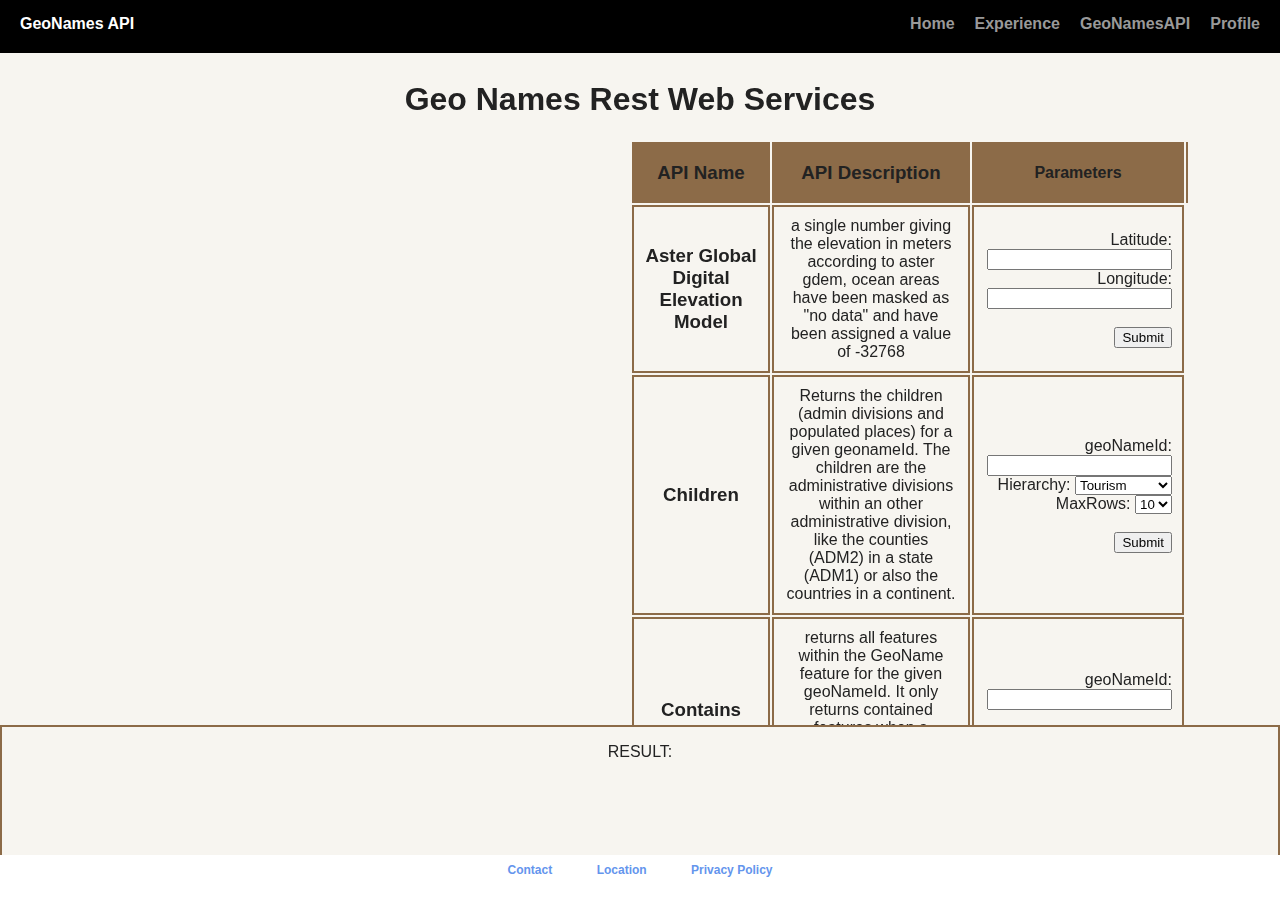
==== project1/geonamesapi.html @ 06eac4b5 "Added portfolio projects" ====
<!doctype html>
	<head>
		<meta charset="utf-8">
		<title>GeoNames API</title>
		<meta name="description" content="AJAX/PHP/CURL/JSON example">
		<meta name="author" content="Venkata Suresh B">
		<link rel="stylesheet" type="text/css" href="./libs/css/style.css" />
		<link href="https://fonts.googleapis.com/css?family=Oswald" rel="stylesheet">
	</head>
  
  <div class="main-nav">
    <ul class="nav">
      <li class="name">GeoNames API</li>
      <li><a href="./../index.html">Home</a></li>
      <li><a href="../experience.html">Experience</a></li>
      <li><a href="./geonamesapi.html">GeoNamesAPI</a></li>
      <li><a href="./../index.html">Profile</a></li>
    </ul>
  </div>
  <div class="container">
    <div class="header"><h1>Geo Names Rest Web Services</h1></div>
  <div class="left"></div>
  <div class="center">
    <table>
      <thead>
        <tr>
          <th class="tbl-hdr"><h3>API Name</h3></th>
          <th class="tbl-hdr"><h3>API Description</h3></th>
          <th>Parameters</th>
		  <th></th>
        </tr>  
      </thead>
      <tbody>
        <tr>
          <td class="tbl-col1"><h3>Aster Global Digital Elevation Model</h3></td>
          <td class="tbl-col2">a single number giving the elevation in meters according to aster gdem, ocean areas have been masked as "no data" and have been assigned a value of -32768 </td>
		  <td class="tbl-col3">
        <label for="latitude"> Latitude:  </label>
        <input type="text" id="latitude" name="latitude"><br>
        <label for="longitude">Longitude: </label>
        <input type="text" id="longitude" name="longitude"><br><br>
        <button id="agdebtnRun">Submit</button>
      </td>
        </tr>
        <tr>
          <td class="tbl-col1"><h3>Children</h3></td>
          <td class="tbl-col2">Returns the children (admin divisions and populated places) for a given geonameId. The children are the administrative divisions within an other administrative division, like the counties (ADM2) in a state (ADM1) or also the countries in a continent.</td>
		  <td class="tbl-col3">
        <label for="geonameId"> geoNameId:  </label>
        <input type="text" id="geonameId" name="geonameId"><br>
        <label for="selHierarchy"> Hierarchy: </label>
        <select id="selHierarchy">
          <option value="tourism">Tourism</option>
          <option value="geography">Geography</option>
          <option value="dependency">Dependency</option>
        </select><br>
        <label for="selMaxrows"> MaxRows: </label>
        <select id="selMaxrows"> 
          <option value="10">10</option>
          <option value="20">20</option>
          <option value="30">30</option>
          <option value="40">40</option>
          <option value="50">50</option>
        </select><br><br>
        <button id="childrenbtnRun">Submit</button></td>
          </tr>
        <tr>
          <td class="tbl-col1"><h3>Contains</h3></td>
          <td class="tbl-col2">returns all features within the GeoName feature for the given geoNameId. It only returns contained features when a polygon boundary for the input feature is defined. </td>
		  <td class="tbl-col3">
        <label for="congeonameId"> geoNameId:  </label>
        <input type="text" id="congeonameId" name="congeonameId"><br><br>
        <button id="containsbtnRun">Submit</button></td>
        </tr>
        <tr>
          <td class="tbl-col1"><h3>ContryCode</h3></td>
          <td class="tbl-col2">The iso country code of any given point. </td>
		  <td class="tbl-col3">
        <label for="cclatitude"> Latitude:  </label>
        <input type="text" id="cclatitude" name="cclatitude"><br>
        <label for="cclongitude">Longitude: </label>
        <input type="text" id="cclongitude" name="cclongitude"><br><br>
        <button id="countryCodebtnRun">Submit</button></td>
        </tr>
        <tr>
          <td class="tbl-col1"><h3>Ocean </h3></td>
          <td class="tbl-col2">The ocean or sea for the given latitude/longitude</td>
		  <td  class="tbl-col3">
        <label for="oclatitude"> Latitude:  </label>
        <input type="text" id="oclatitude" name="oclatitude"><br>
        <label for="oclongitude">Longitude: </label>
        <input type="text" id="oclongitude" name="oclongitude"><br><br>
        <button id="oceanbtnRun">Submit</button></td>
        </tr>
      </tbody>
    </table>
    </div>
  <div class="right"></div>
  <div id="result"><p>Result: </p></div>
  </div>
  <footer>
    <h3>Contact</h3>
    <h3>Location</h3>
    <h3>Privacy Policy</h3>
    <a href="https://github.com/sureshvb24/projects" class="social github"><img src="./../images/github.svg" alt="github"/></a>
  </footer>
		<script type="application/javascript" src="libs/js/jquery-2.2.3.min.js"></script>
		<script type="application/javascript" src="libs/js/script.js"></script>
	</body>

</html>
---- project1/libs/css/style.css ----
/* Global Layout Set-up */
* { 
  box-sizing: border-box;
}
  
body {
  margin: 0;
  padding: 0;
  text-align: center;
  font-family: 'Roboto', sans-serif;
  color: #222;
  background: #f7f5f0;
}
/* Link Styles */

a {
  text-decoration: none;
  color: #999;
}
a:hover {
  color: #6633ff;
}

/* Section Styles */

.main-nav {
  width: 100%;
  background: black;
  min-height: 30px;
  padding: 10px;
  position: fixed;
  text-align: center;
}
.nav {
  display: flex;
  justify-content: space-around;
  font-weight: 700;
  list-style-type: none;
  margin: 0 auto;
  padding: 0;
}

.nav .name {
    display: block;
    margin-right: auto;
    color: white;
}
.nav li {
  padding: 5px 10px 10px 10px;
}
.nav a {
  transition: all .5s;
}
.nav a:hover {
  color: white
}
.container {
  margin: 0;
  height: 90vh;
  display: grid;
  grid-template-columns: 1fr;
  grid-template-rows   : auto 1fr auto;
  grid-template-areas: "hd hd hd" "lt cn rt" "ft ft ft";
  gap: 0px;
  position: fixed;
  top:50px;
  width: 100%;
  overflow: scroll;
}

.container .header {
  padding-top: 10px;
  grid-area: hd;
  width: 100%;
}

.container .left {
  grid-area: lt;
  min-width: 10vh;  
}

.container .center {
  grid-area: cn;
  max-height: 80vh;
  overflow: scroll;
}
.container .center table {
  text-align: center;
  margin: auto;
}
.container .center table td {
    border: 2px solid #8c6b48;
    padding: 10px 10px 10px 10px;
}
.container .center table thead th {
  position: sticky;
  top: 0px;
  border-color: #8c6b48;
  background-color: #8c6b48;
}

.tbl-col3 {
  min-width: 30%;
  text-align: right;
}

.tbl-col2 {
  min-width: 40%;
}
.tbl-col1 {
  min-width: 30%;
}

/* #agdebtnRun, #childrenbtnRun, #containsbtnRun, #countryCodebtnRun, #oceanbtnRun {
  
} */
.container .right {
  grid-area: rt;
  min-width: 10vh;
}

.container #result {
  overflow: scroll;
  border: solid 2px;
  list-style: none;
  width: 100%;
  font-size: small bold;
  grid-area: ft;
  min-width: 80vh;
  min-height: 15vh;
  text-transform: uppercase;
  text-align: center;
  border-color: #8c6b48;
  }

footer {
  width: 100%;
  padding: 5px;
  position: fixed;
  text-align: center;
  top:auto;
  bottom: 0px;
  background-color: white;
  max-height: 5%;
}

footer h3 {
  display: inline-block;
  font-size: 12px;
  color: cornflowerblue;
  padding : 0px;
  margin: 0 20px;
  text-align: center;
} 

footer a {
  background-image: url(/images/github.svg);
}
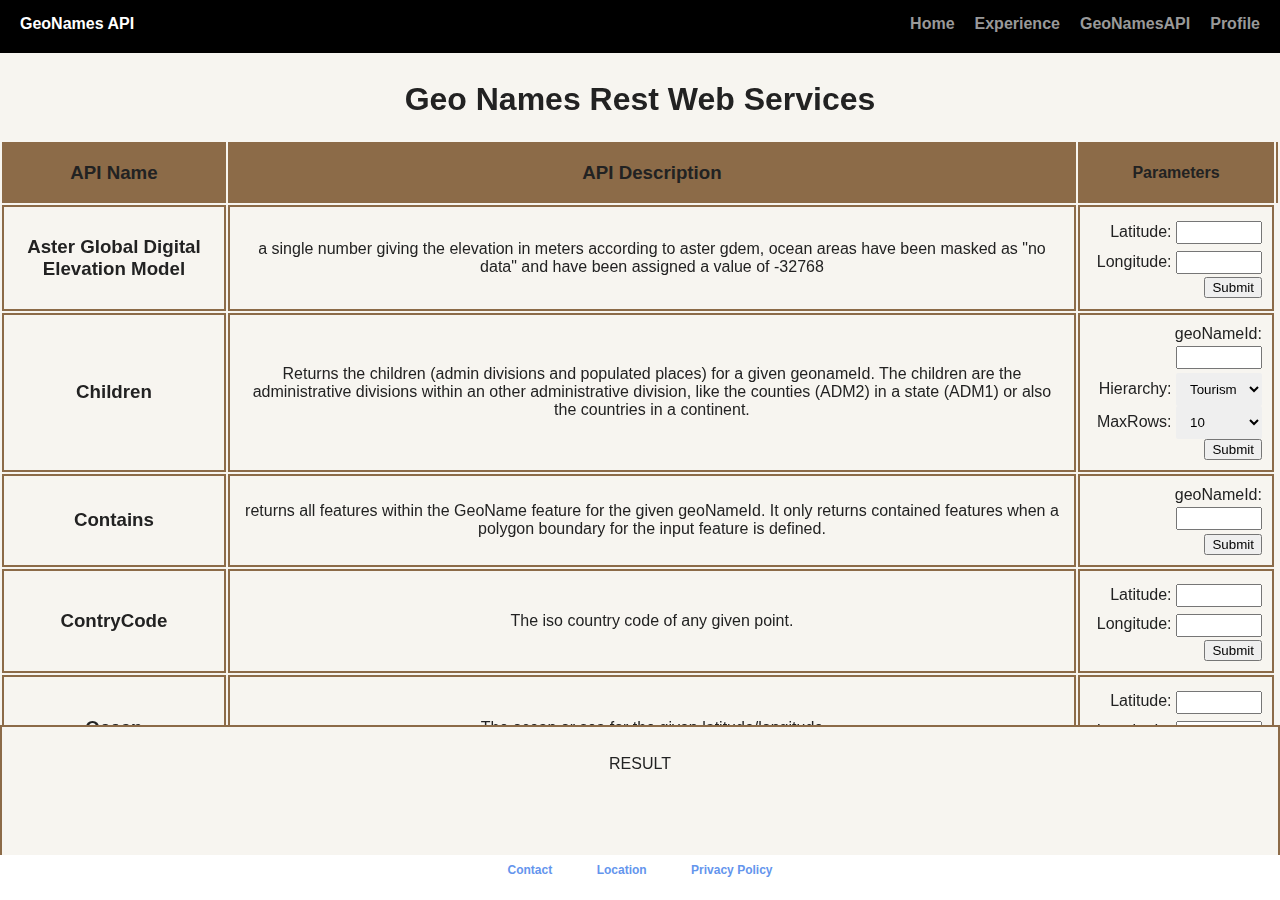
==== commit e6e4e5be: "Resolved issues with UI" ====
--- a/project1/geonamesapi.html
+++ b/project1/geonamesapi.html
@@ -26,7 +26,7 @@
         <tr>
           <th class="tbl-hdr"><h3>API Name</h3></th>
           <th class="tbl-hdr"><h3>API Description</h3></th>
-          <th>Parameters</th>
+          <th class="tbl-hdr">Parameters</th>
 		  <th></th>
         </tr>  
       </thead>
@@ -38,7 +38,7 @@
         <label for="latitude"> Latitude:  </label>
         <input type="text" id="latitude" name="latitude"><br>
         <label for="longitude">Longitude: </label>
-        <input type="text" id="longitude" name="longitude"><br><br>
+        <input type="text" id="longitude" name="longitude"><br>
         <button id="agdebtnRun">Submit</button>
       </td>
         </tr>
@@ -61,7 +61,7 @@
           <option value="30">30</option>
           <option value="40">40</option>
           <option value="50">50</option>
-        </select><br><br>
+        </select><br>
         <button id="childrenbtnRun">Submit</button></td>
           </tr>
         <tr>
@@ -69,7 +69,7 @@
           <td class="tbl-col2">returns all features within the GeoName feature for the given geoNameId. It only returns contained features when a polygon boundary for the input feature is defined. </td>
 		  <td class="tbl-col3">
         <label for="congeonameId"> geoNameId:  </label>
-        <input type="text" id="congeonameId" name="congeonameId"><br><br>
+        <input type="text" id="congeonameId" name="congeonameId"><br>
         <button id="containsbtnRun">Submit</button></td>
         </tr>
         <tr>
@@ -79,7 +79,7 @@
         <label for="cclatitude"> Latitude:  </label>
         <input type="text" id="cclatitude" name="cclatitude"><br>
         <label for="cclongitude">Longitude: </label>
-        <input type="text" id="cclongitude" name="cclongitude"><br><br>
+        <input type="text" id="cclongitude" name="cclongitude"><br>
         <button id="countryCodebtnRun">Submit</button></td>
         </tr>
         <tr>
@@ -89,14 +89,14 @@
         <label for="oclatitude"> Latitude:  </label>
         <input type="text" id="oclatitude" name="oclatitude"><br>
         <label for="oclongitude">Longitude: </label>
-        <input type="text" id="oclongitude" name="oclongitude"><br><br>
+        <input type="text" id="oclongitude" name="oclongitude"><br>
         <button id="oceanbtnRun">Submit</button></td>
         </tr>
       </tbody>
     </table>
     </div>
   <div class="right"></div>
-  <div id="result"><p>Result: </p></div>
+  <div id="result"><p>Result </p></div>
   </div>
   <footer>
     <h3>Contact</h3>
--- a/project1/libs/css/style.css
+++ b/project1/libs/css/style.css
@@ -58,8 +58,8 @@
   margin: 0;
   height: 90vh;
   display: grid;
-  grid-template-columns: 1fr;
-  grid-template-rows   : auto 1fr auto;
+  grid-template-columns: minmax(0, 1fr);
+  grid-template-rows   : auto minmax(0, 1fr) auto;
   grid-template-areas: "hd hd hd" "lt cn rt" "ft ft ft";
   gap: 0px;
   position: fixed;
@@ -76,13 +76,14 @@
 
 .container .left {
   grid-area: lt;
-  min-width: 10vh;  
+  /* min-width: 10vh;   */
 }
 
 .container .center {
   grid-area: cn;
   max-height: 80vh;
   overflow: scroll;
+  justify-items: center;
 }
 .container .center table {
   text-align: center;
@@ -100,23 +101,37 @@
 }
 
 .tbl-col3 {
-  min-width: 30%;
+  min-width: 50%;
   text-align: right;
 }
 
 .tbl-col2 {
-  min-width: 40%;
+  min-width: 30%;
 }
 .tbl-col1 {
   min-width: 30%;
 }
 
-/* #agdebtnRun, #childrenbtnRun, #containsbtnRun, #countryCodebtnRun, #oceanbtnRun {
-  
-} */
+input[type=text] {
+  width: 50%;
+  padding: 2px 5px;
+  margin: 2% 0;
+  box-sizing: border-box;
+  align-items: right;
+}
+
+select {
+  width: 50%;
+  padding: 8px 10px;
+  border: burlywood;
+  border-radius: 2px;
+}
+ #agdebtnRun, #childrenbtnRun, #containsbtnRun, #countryCodebtnRun, #oceanbtnRun {
+    text-align: right;
+} 
 .container .right {
   grid-area: rt;
-  min-width: 10vh;
+  /* min-width: 10vh; */
 }
 
 .container #result {
@@ -131,6 +146,13 @@
   text-transform: uppercase;
   text-align: center;
   border-color: #8c6b48;
+  align-items: center;
+  }
+
+  #result p {
+      padding: 2px 5px;
+      margin: 2% 0;
+      align-items: center;
   }
 
 footer {
